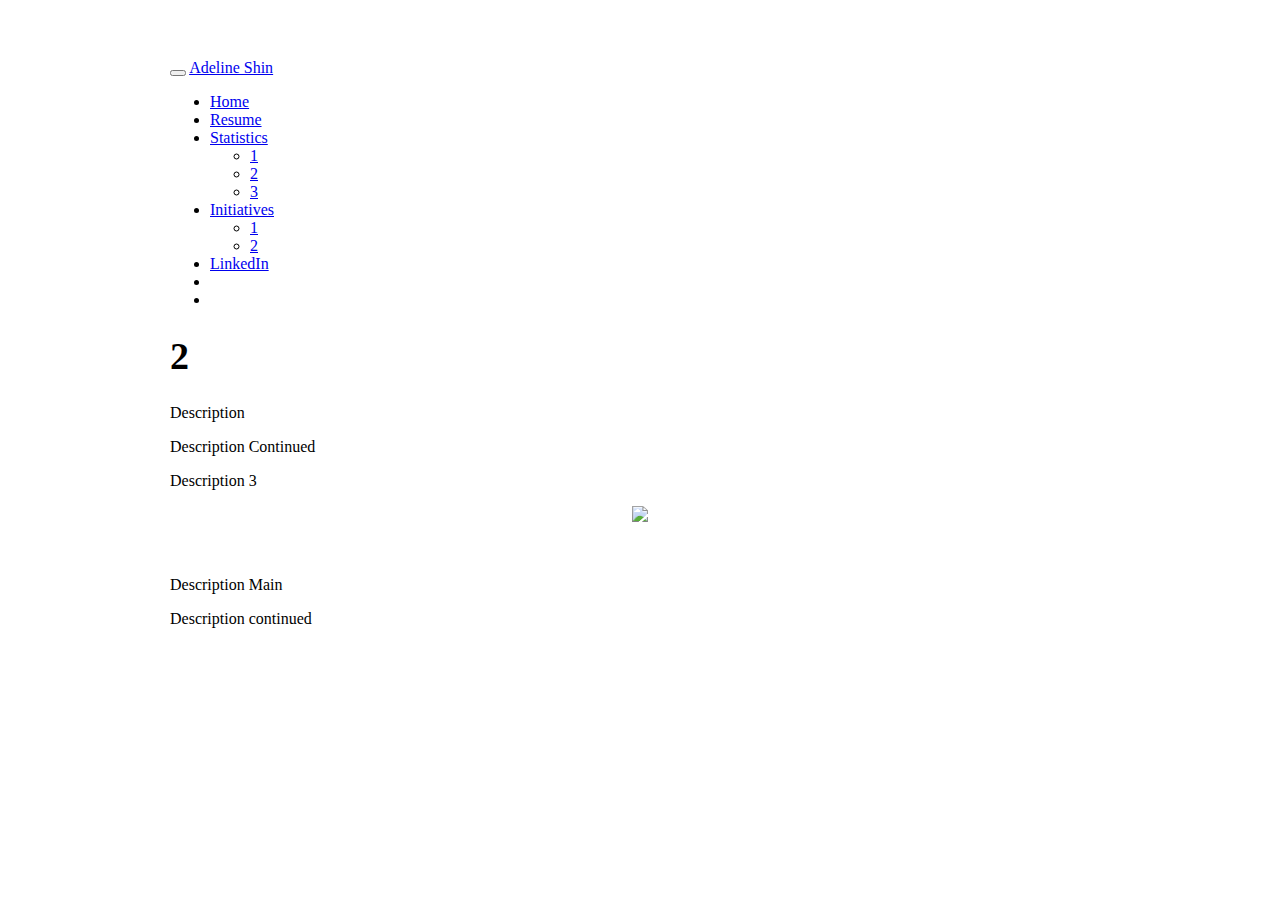
==== 1.html @ 0a3e38a3 "Initial Commit" ====
<!DOCTYPE html>

<html xmlns="http://www.w3.org/1999/xhtml">

<head>

<meta charset="utf-8" />
<meta http-equiv="Content-Type" content="text/html; charset=utf-8" />
<meta name="generator" content="pandoc" />
<meta http-equiv="X-UA-Compatible" content="IE=EDGE" />




<title>2</title>

<script src="site_libs/jquery-1.11.3/jquery.min.js"></script>
<meta name="viewport" content="width=device-width, initial-scale=1" />
<link href="site_libs/bootstrap-3.3.5/css/cosmo.min.css" rel="stylesheet" />
<script src="site_libs/bootstrap-3.3.5/js/bootstrap.min.js"></script>
<script src="site_libs/bootstrap-3.3.5/shim/html5shiv.min.js"></script>
<script src="site_libs/bootstrap-3.3.5/shim/respond.min.js"></script>
<script src="site_libs/navigation-1.1/tabsets.js"></script>
<link href="site_libs/highlightjs-9.12.0/default.css" rel="stylesheet" />
<script src="site_libs/highlightjs-9.12.0/highlight.js"></script>
<link href="site_libs/font-awesome-5.1.0/css/all.css" rel="stylesheet" />
<link href="site_libs/font-awesome-5.1.0/css/v4-shims.css" rel="stylesheet" />

<style type="text/css">code{white-space: pre;}</style>
<style type="text/css">
  pre:not([class]) {
    background-color: white;
  }
</style>
<script type="text/javascript">
if (window.hljs) {
  hljs.configure({languages: []});
  hljs.initHighlightingOnLoad();
  if (document.readyState && document.readyState === "complete") {
    window.setTimeout(function() { hljs.initHighlighting(); }, 0);
  }
}
</script>



<style type="text/css">
h1 {
  font-size: 34px;
}
h1.title {
  font-size: 38px;
}
h2 {
  font-size: 30px;
}
h3 {
  font-size: 24px;
}
h4 {
  font-size: 18px;
}
h5 {
  font-size: 16px;
}
h6 {
  font-size: 12px;
}
.table th:not([align]) {
  text-align: left;
}
</style>

<link rel="stylesheet" href="styles.css" type="text/css" />



<style type = "text/css">
.main-container {
  max-width: 940px;
  margin-left: auto;
  margin-right: auto;
}
code {
  color: inherit;
  background-color: rgba(0, 0, 0, 0.04);
}
img {
  max-width:100%;
}
.tabbed-pane {
  padding-top: 12px;
}
.html-widget {
  margin-bottom: 20px;
}
button.code-folding-btn:focus {
  outline: none;
}
summary {
  display: list-item;
}
</style>


<style type="text/css">
/* padding for bootstrap navbar */
body {
  padding-top: 51px;
  padding-bottom: 40px;
}
/* offset scroll position for anchor links (for fixed navbar)  */
.section h1 {
  padding-top: 56px;
  margin-top: -56px;
}
.section h2 {
  padding-top: 56px;
  margin-top: -56px;
}
.section h3 {
  padding-top: 56px;
  margin-top: -56px;
}
.section h4 {
  padding-top: 56px;
  margin-top: -56px;
}
.section h5 {
  padding-top: 56px;
  margin-top: -56px;
}
.section h6 {
  padding-top: 56px;
  margin-top: -56px;
}
.dropdown-submenu {
  position: relative;
}
.dropdown-submenu>.dropdown-menu {
  top: 0;
  left: 100%;
  margin-top: -6px;
  margin-left: -1px;
  border-radius: 0 6px 6px 6px;
}
.dropdown-submenu:hover>.dropdown-menu {
  display: block;
}
.dropdown-submenu>a:after {
  display: block;
  content: " ";
  float: right;
  width: 0;
  height: 0;
  border-color: transparent;
  border-style: solid;
  border-width: 5px 0 5px 5px;
  border-left-color: #cccccc;
  margin-top: 5px;
  margin-right: -10px;
}
.dropdown-submenu:hover>a:after {
  border-left-color: #ffffff;
}
.dropdown-submenu.pull-left {
  float: none;
}
.dropdown-submenu.pull-left>.dropdown-menu {
  left: -100%;
  margin-left: 10px;
  border-radius: 6px 0 6px 6px;
}
</style>

<script>
// manage active state of menu based on current page
$(document).ready(function () {
  // active menu anchor
  href = window.location.pathname
  href = href.substr(href.lastIndexOf('/') + 1)
  if (href === "")
    href = "index.html";
  var menuAnchor = $('a[href="' + href + '"]');

  // mark it active
  menuAnchor.parent().addClass('active');

  // if it's got a parent navbar menu mark it active as well
  menuAnchor.closest('li.dropdown').addClass('active');
});
</script>

<!-- tabsets -->

<style type="text/css">
.tabset-dropdown > .nav-tabs {
  display: inline-table;
  max-height: 500px;
  min-height: 44px;
  overflow-y: auto;
  background: white;
  border: 1px solid #ddd;
  border-radius: 4px;
}

.tabset-dropdown > .nav-tabs > li.active:before {
  content: "";
  font-family: 'Glyphicons Halflings';
  display: inline-block;
  padding: 10px;
  border-right: 1px solid #ddd;
}

.tabset-dropdown > .nav-tabs.nav-tabs-open > li.active:before {
  content: "&#xe258;";
  border: none;
}

.tabset-dropdown > .nav-tabs.nav-tabs-open:before {
  content: "";
  font-family: 'Glyphicons Halflings';
  display: inline-block;
  padding: 10px;
  border-right: 1px solid #ddd;
}

.tabset-dropdown > .nav-tabs > li.active {
  display: block;
}

.tabset-dropdown > .nav-tabs > li > a,
.tabset-dropdown > .nav-tabs > li > a:focus,
.tabset-dropdown > .nav-tabs > li > a:hover {
  border: none;
  display: inline-block;
  border-radius: 4px;
}

.tabset-dropdown > .nav-tabs.nav-tabs-open > li {
  display: block;
  float: none;
}

.tabset-dropdown > .nav-tabs > li {
  display: none;
}
</style>

<!-- code folding -->




</head>

<body>


<div class="container-fluid main-container">




<div class="navbar navbar-default  navbar-fixed-top" role="navigation">
  <div class="container">
    <div class="navbar-header">
      <button type="button" class="navbar-toggle collapsed" data-toggle="collapse" data-target="#navbar">
        <span class="icon-bar"></span>
        <span class="icon-bar"></span>
        <span class="icon-bar"></span>
      </button>
      <a class="navbar-brand" href="index.html">Adeline Shin</a>
    </div>
    <div id="navbar" class="navbar-collapse collapse">
      <ul class="nav navbar-nav">
        
      </ul>
      <ul class="nav navbar-nav navbar-right">
        <li>
  <a href="index.html">Home</a>
</li>
<li>
  <a href="resume.html">Resume</a>
</li>
<li class="dropdown">
  <a href="#" class="dropdown-toggle" data-toggle="dropdown" role="button" aria-expanded="false">
    Statistics
     
    <span class="caret"></span>
  </a>
  <ul class="dropdown-menu" role="menu">
    <li>
      <a href="page1.html">1</a>
    </li>
    <li>
      <a href="page2.html">2</a>
    </li>
    <li>
      <a href="page3.html">3</a>
    </li>
  </ul>
</li>
<li class="dropdown">
  <a href="#" class="dropdown-toggle" data-toggle="dropdown" role="button" aria-expanded="false">
    Initiatives
     
    <span class="caret"></span>
  </a>
  <ul class="dropdown-menu" role="menu">
    <li>
      <a href="a1.html">1</a>
    </li>
    <li>
      <a href="a2.html">2</a>
    </li>
  </ul>
</li>
<li>
  <a href="https://www.linkedin.com/in/sameer-r-942172133/">LinkedIn</a>
</li>
<li>
  <a href="mailto:&lt;sameer.rau2@gmail.com&gt;">
    <span class="fa fa-envelope fa-lg"></span>
     
  </a>
</li>
<li>
  <a href="https://github.com/SameerRau/">
    <span class="fa fa-github fa-lg"></span>
     
  </a>
</li>
      </ul>
    </div><!--/.nav-collapse -->
  </div><!--/.container -->
</div><!--/.navbar -->

<div class="fluid-row" id="header">



<h1 class="title toc-ignore">2</h1>

</div>


<p>Description</p>
<p>Description Continued</p>
<p>Description 3</p>
<center>
<img src="files/image1.jpg" height="400" width="auto">
</center>
<p><br></p>
<p>Description Main</p>
<p>Description continued</p>




</div>

<script>

// add bootstrap table styles to pandoc tables
function bootstrapStylePandocTables() {
  $('tr.header').parent('thead').parent('table').addClass('table table-condensed');
}
$(document).ready(function () {
  bootstrapStylePandocTables();
});


</script>

<!-- tabsets -->

<script>
$(document).ready(function () {
  window.buildTabsets("TOC");
});

$(document).ready(function () {
  $('.tabset-dropdown > .nav-tabs > li').click(function () {
    $(this).parent().toggleClass('nav-tabs-open')
  });
});
</script>

<!-- code folding -->


<!-- dynamically load mathjax for compatibility with self-contained -->
<script>
  (function () {
    var script = document.createElement("script");
    script.type = "text/javascript";
    script.src  = "https://mathjax.rstudio.com/latest/MathJax.js?config=TeX-AMS-MML_HTMLorMML";
    document.getElementsByTagName("head")[0].appendChild(script);
  })();
</script>

</body>
</html>
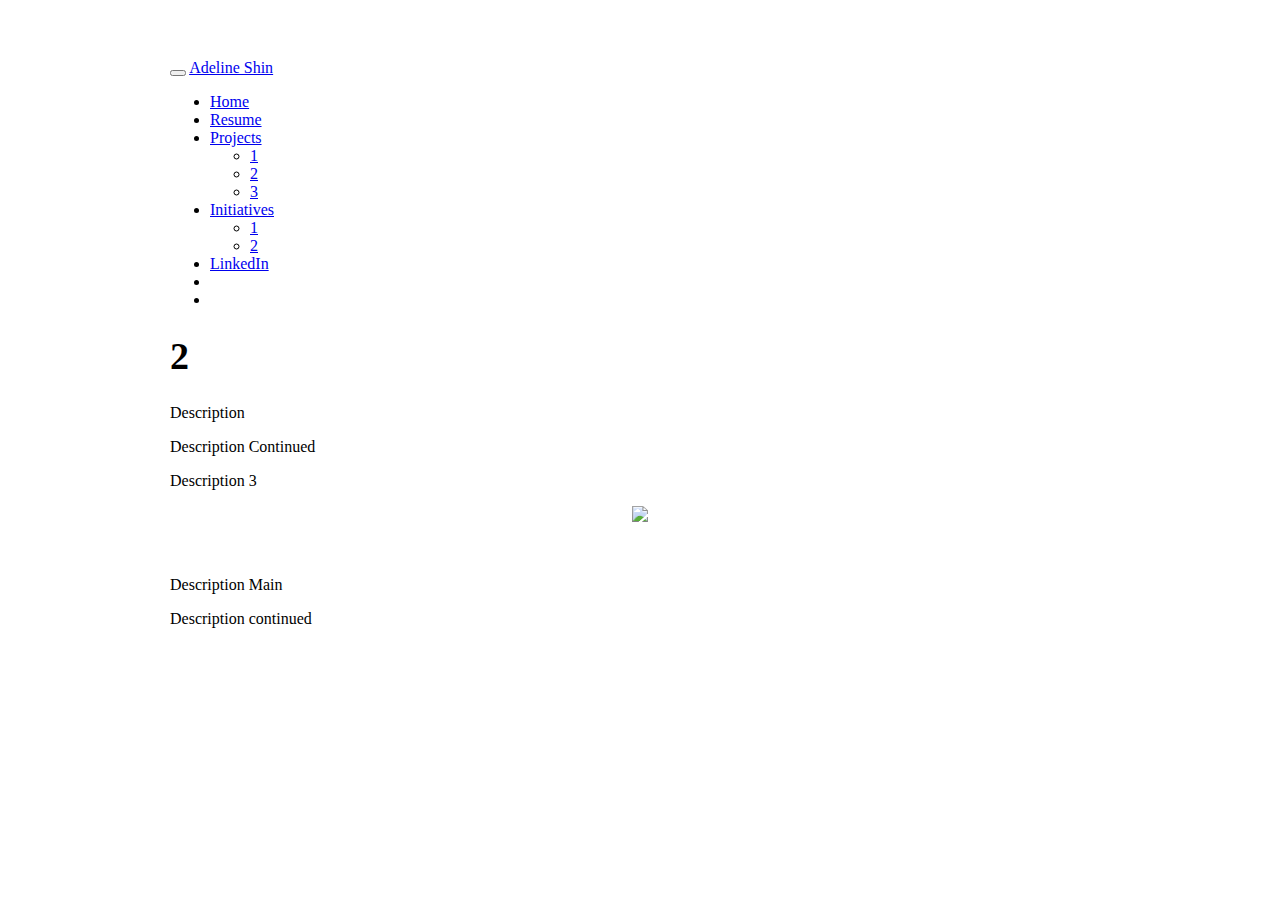
==== commit adec0c45: "Initial Commit" ====
--- a/1.html
+++ b/1.html
@@ -285,7 +285,7 @@
 </li>
 <li class="dropdown">
   <a href="#" class="dropdown-toggle" data-toggle="dropdown" role="button" aria-expanded="false">
-    Statistics
+    Projects
      
     <span class="caret"></span>
   </a>
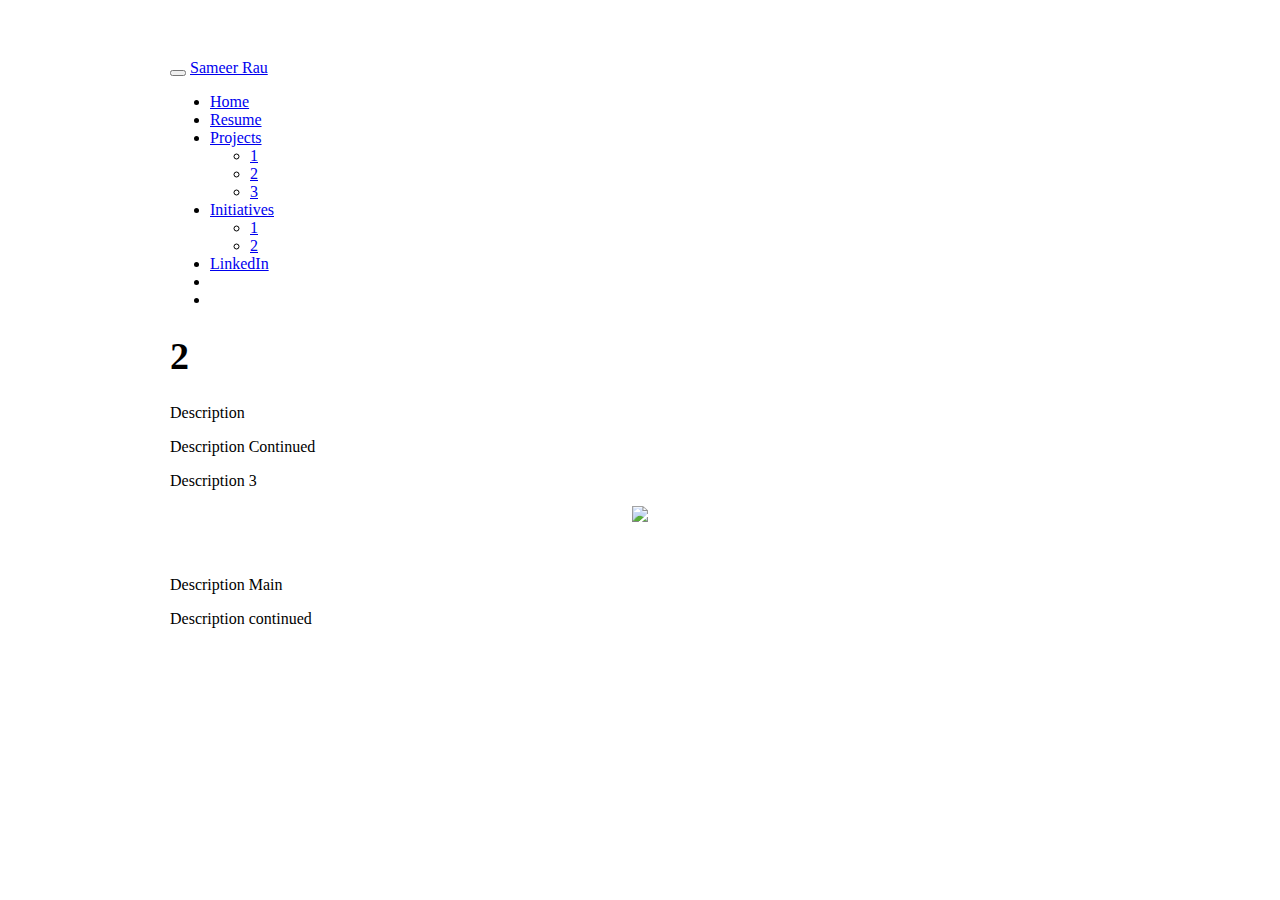
==== commit ba37ee6f: "Initial Commit" ====
--- a/1.html
+++ b/1.html
@@ -270,7 +270,7 @@
         <span class="icon-bar"></span>
         <span class="icon-bar"></span>
       </button>
-      <a class="navbar-brand" href="index.html">Adeline Shin</a>
+      <a class="navbar-brand" href="index.html">Sameer Rau</a>
     </div>
     <div id="navbar" class="navbar-collapse collapse">
       <ul class="nav navbar-nav">
--- a/styles.css
+++ b/styles.css
@@ -0,0 +1,10 @@
+.column {
+  float: left;
+  width: 50%;
+}
+
+.row::after {
+  content: "";
+  clear: both;
+  display: table;
+}
